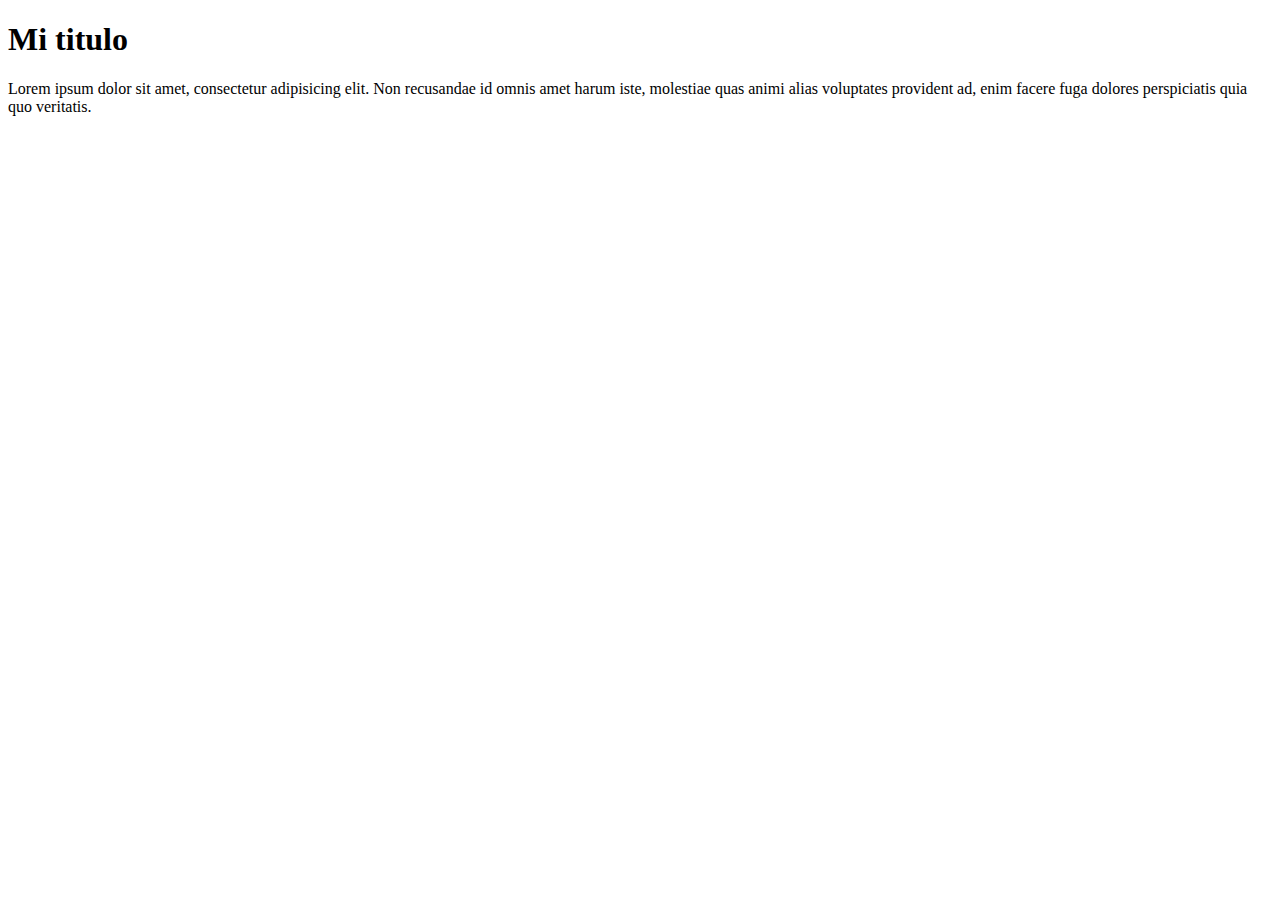
==== ejemplo-01/index.html @ 1ebb096f "Este es el primer commit del proyecto" ====
<!DOCTYPE html>
<html lang="en">
<head>
    <meta charset="UTF-8">
    <meta http-equiv="X-UA-Compatible" content="IE=edge">
    <meta name="viewport" content="width=device-width, initial-scale=1.0">
    <title>Mi pagina</title>
</head>
<body>
    <h1>Mi titulo</h1>
    <p>Lorem ipsum dolor sit amet, consectetur adipisicing elit. Non recusandae id omnis amet harum iste, molestiae quas animi alias voluptates provident ad, enim facere fuga dolores perspiciatis quia quo veritatis.</p>
</body>
</html>
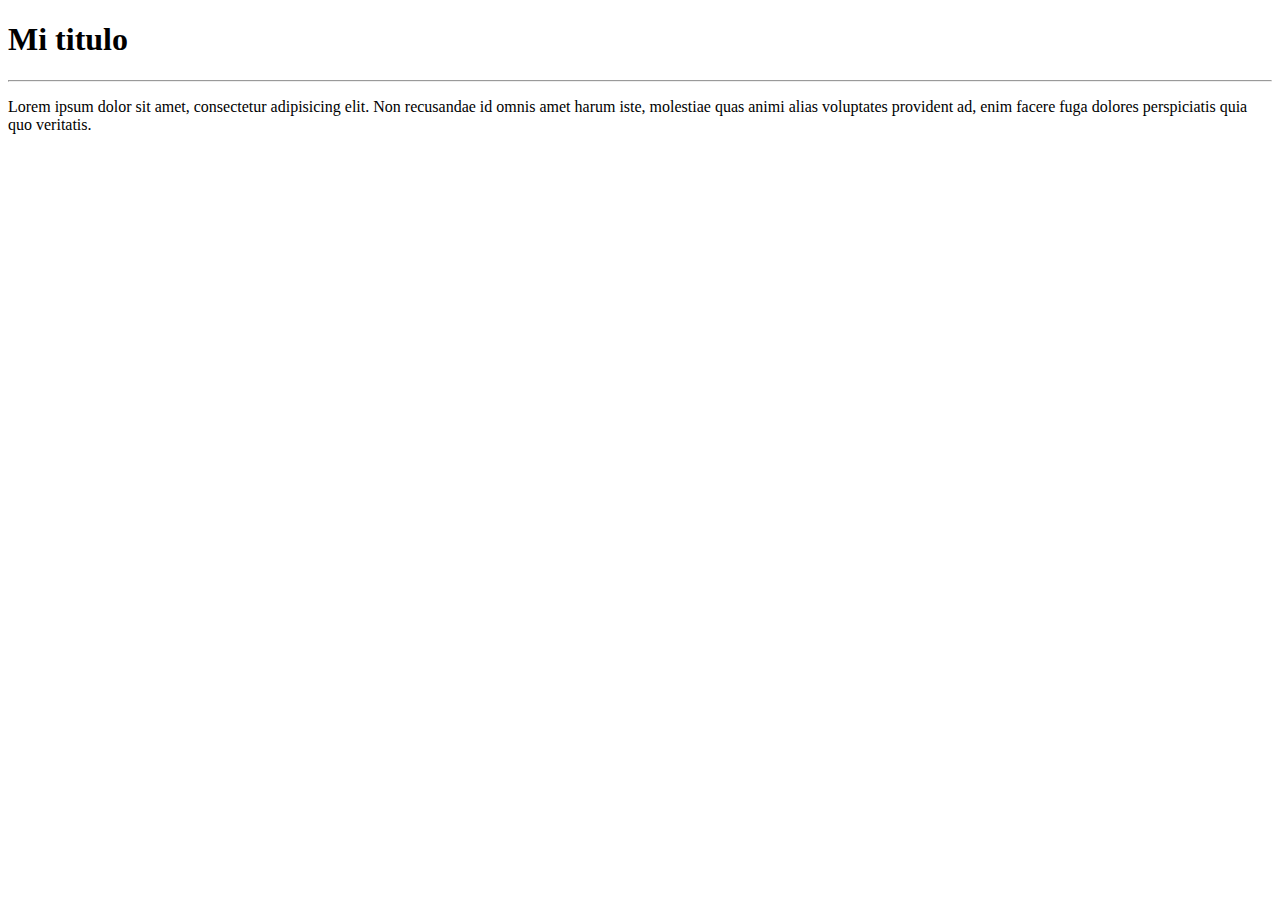
==== commit f756a331: "se agrego una linea horizontal" ====
--- a/ejemplo-01/index.html
+++ b/ejemplo-01/index.html
@@ -8,6 +8,7 @@
 </head>
 <body>
     <h1>Mi titulo</h1>
+    <hr>
     <p>Lorem ipsum dolor sit amet, consectetur adipisicing elit. Non recusandae id omnis amet harum iste, molestiae quas animi alias voluptates provident ad, enim facere fuga dolores perspiciatis quia quo veritatis.</p>
 </body>
 </html>